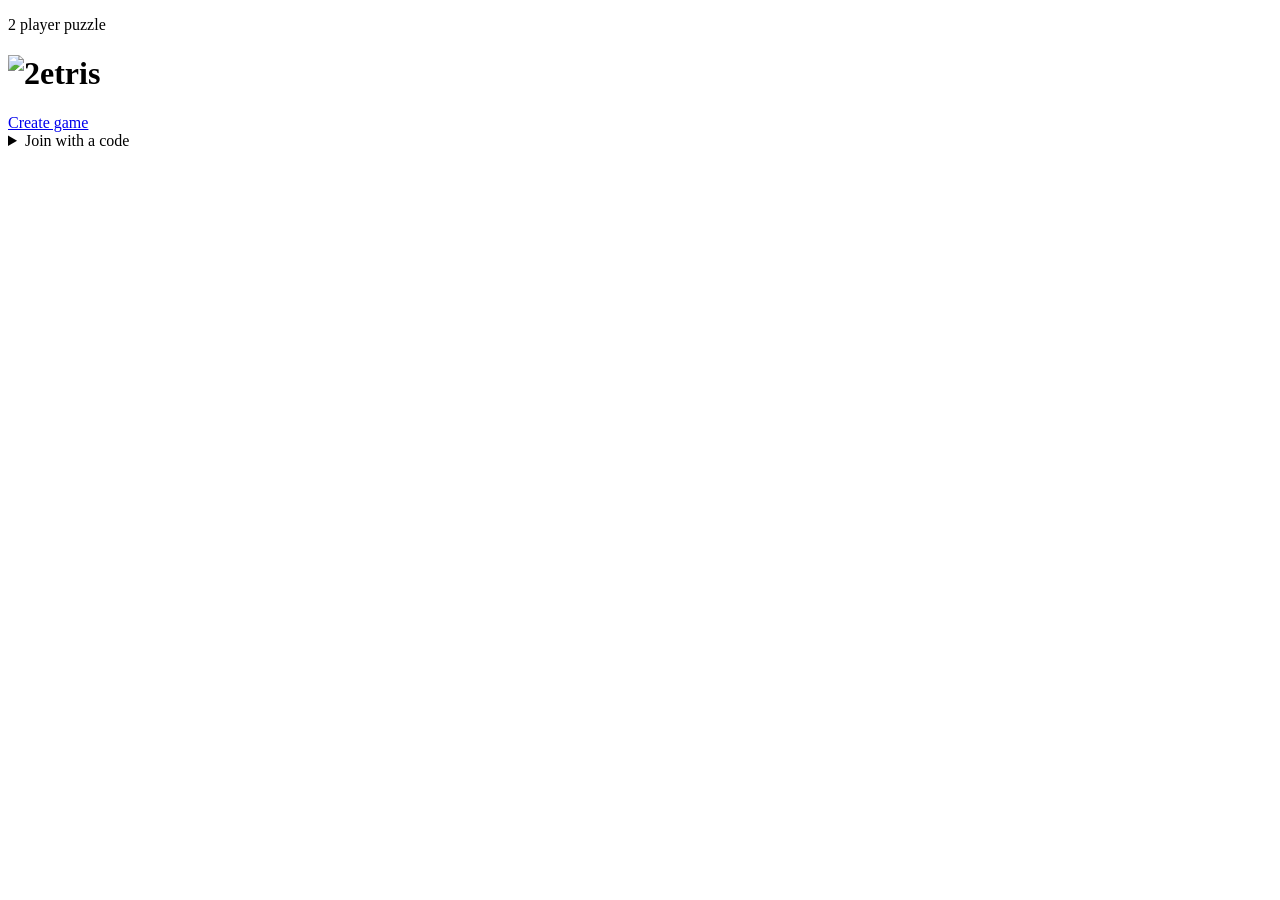
==== static/index.html @ 07c62915 "Bring the Faultline arcade cabinet and Firebase rooms online Preserve the two-player simulation whil" ====
<!doctype html>
<html lang="en">
<head>
  <meta charset="utf-8">
  <meta name="viewport" content="width=device-width, initial-scale=1">
  <meta name="theme-color" content="#17132c">
  <title>2etris · Faultline Arcade</title>
  <link rel="icon" href="/art/icon.svg" type="image/svg+xml">
  <link rel="stylesheet" href="/faultline.css">
  <script defer src="/choose.js"></script>
</head>
<body class="attract">
  <main class="scene title-scene">
    <div class="scene-inner">
      <p class="eyebrow">2 player puzzle</p>
      <h1 class="marquee"><img src="/art/marquee.svg" alt="2etris"></h1>
      <nav class="start-menu" aria-label="Play 2etris">
        <a id="create-button" class="menu-item primary-choice" href="/game">Create game</a>
        <details id="join-panel">
          <summary class="menu-item">Join with a code</summary>
          <form action="/game" method="get" class="join-form panel">
            <label for="code-input">Game code</label>
            <div class="entry-row">
              <input id="code-input" name="session" type="text" placeholder="8-character code" required spellcheck="false" autocapitalize="none" autocomplete="off">
              <button id="join-button" class="button" type="submit">Join →</button>
            </div>
          </form>
        </details>
      </nav>
    </div>
  </main>
</body>
</html>
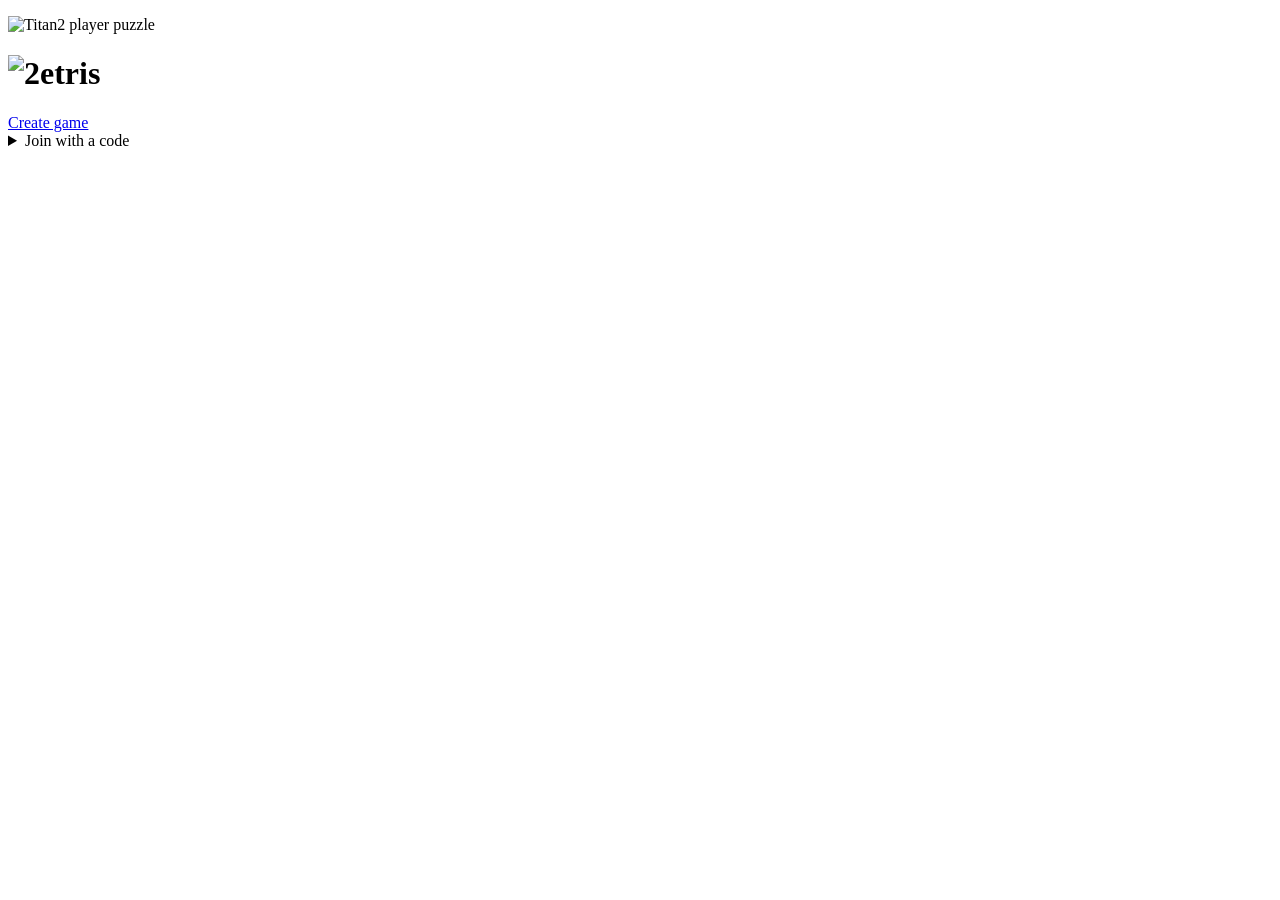
==== commit 531e66a8: "Add the Titan arcade wordmark and room code sharing Co-Authored-By: Claude Code <noreply@anthropic.c" ====
--- a/static/index.html
+++ b/static/index.html
@@ -12,7 +12,7 @@
 <body class="attract">
   <main class="scene title-scene">
     <div class="scene-inner">
-      <p class="eyebrow">2 player puzzle</p>
+      <p class="studio-credit eyebrow"><img src="/art/titan-8bit.svg" width="120" height="26" alt="Titan"><span>2 player puzzle</span></p>
       <h1 class="marquee"><img src="/art/marquee.svg" alt="2etris"></h1>
       <nav class="start-menu" aria-label="Play 2etris">
         <a id="create-button" class="menu-item primary-choice" href="/game">Create game</a>
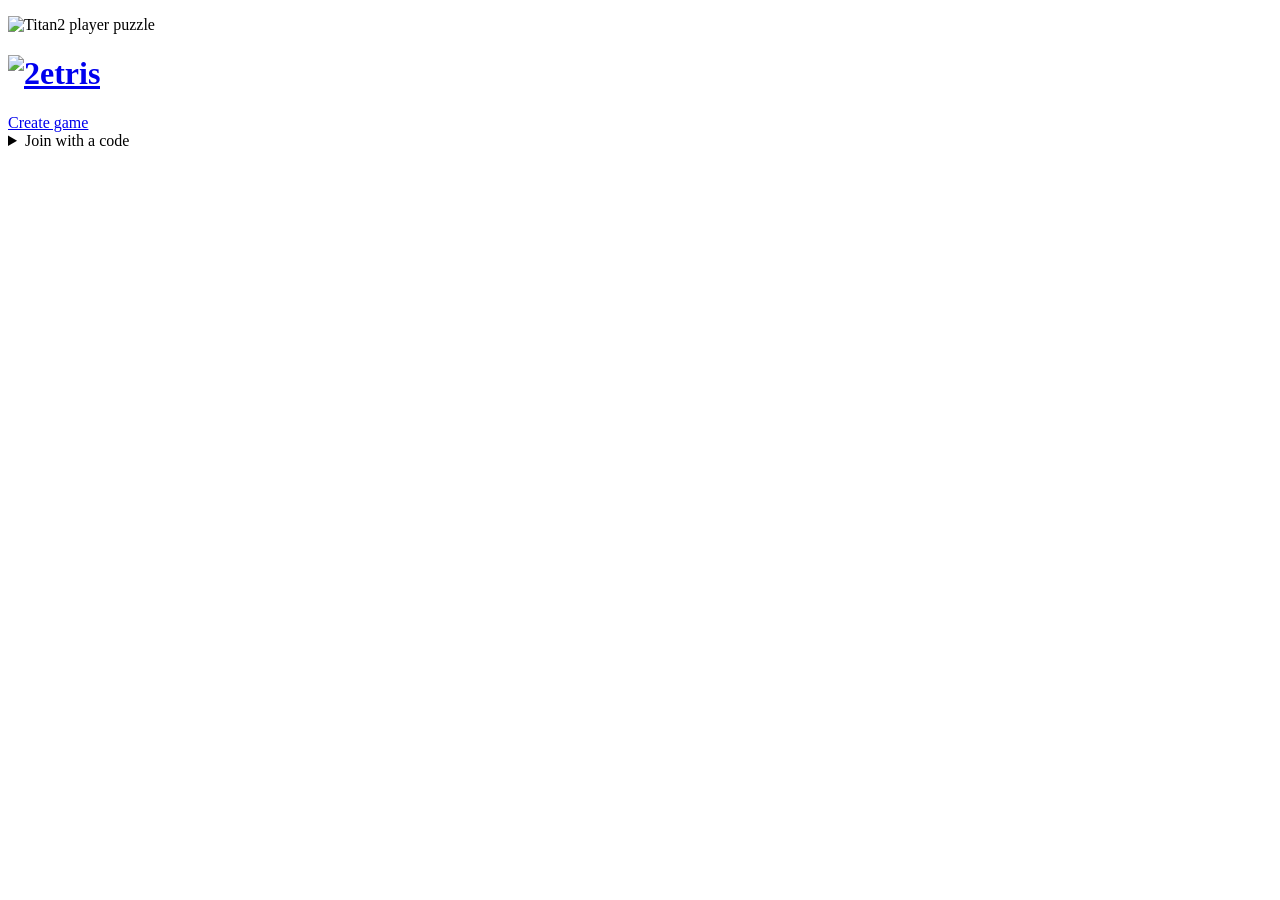
==== commit 69261d72: "Navigate the title menu with arrow keys and link the logo home (#3) Up/Down step focus through the s" ====
--- a/static/index.html
+++ b/static/index.html
@@ -13,7 +13,7 @@
   <main class="scene title-scene">
     <div class="scene-inner">
       <p class="studio-credit eyebrow"><img src="/art/titan-8bit.svg" width="120" height="26" alt="Titan"><span>2 player puzzle</span></p>
-      <h1 class="marquee"><img src="/art/marquee.svg" alt="2etris"></h1>
+      <h1 class="marquee"><a class="home-link" href="/"><img src="/art/marquee.svg" alt="2etris"></a></h1>
       <nav class="start-menu" aria-label="Play 2etris">
         <a id="create-button" class="menu-item primary-choice" href="/game">Create game</a>
         <details id="join-panel">
